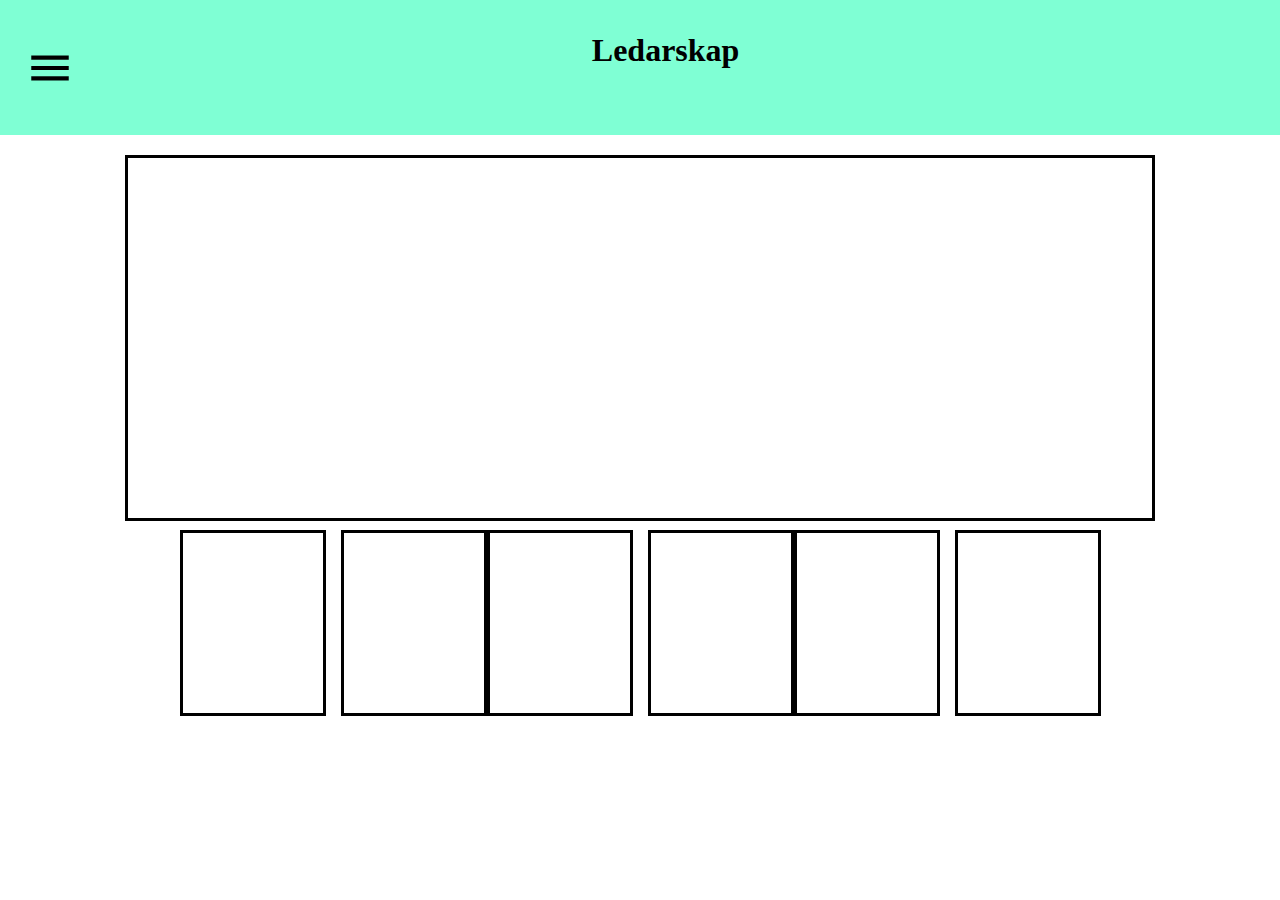
==== Site/public/page1.html @ 02e20eca "Flera sidor skapade, layout för andra sidan" ====
<!DOCTYPE html>
<html lang="en">
<head>
    <meta charset="UTF-8">
    <meta name="viewport" content="width=device-width, initial-scale=1.0">
    <meta http-equiv="X-UA-Compatible" content="ie=edge">
    <link rel="stylesheet" href="CSS/main.css">
    <link href="https://fonts.googleapis.com/css?family=Charm" rel="stylesheet">
    <link href="https://fonts.googleapis.com/icon?family=Material+Icons" rel="stylesheet">
    <title>Document</title>

</head>

<body>
    
    

    <div class = wrapper>
<menu>
<a href = "index.html"> Hem </a>
<a href = "page1.html"> Ledarskap </a>
<a href = "page2.html"> Historia </a>
<a href = "page3.html"> Territorie </a>

</menu>
<div class = "shade" onclick = "doStuff()"> </div>

            <header>
    
    
    <i class="material-icons" onclick = "doStuff()">
        menu
    </i>
    <h3> Ledarskap </h3>
    
</header>

<div class = "Ledare">
    <main>
        <div class = bigpic>
            
        </div>
        
        <article>
            <div class = "ledarbox">
            </div>
            
            <div class = "ledarbox">
            </div>
            
            <div class = "ledarbox">
            </div>
            
            <div class = "ledarbox">
            </div>
            
            <div class = "ledarbox">
            </div>
            
            <div class = "ledarbox">
            </div>
        </article>
    </main>
</div>
        
    </div>
    <script src="js/main.js"></script>
</body>

</html>
---- Site/public/CSS/main.css ----
body {
  min-height: 100vh;
  margin: 0; }

.wrapper main {
  display: grid;
  grid-template-rows: 50vh 25vh 25vh 25vh;
  height: 100%; }

header {
  background-color: aquamarine;
  height: 15vh;
  width: 100%;
  display: grid;
  justify-content: center;
  grid-template-columns: 20% 80%;
  position: sticky;
  top: 0; }
  header .material-icons {
    font-size: 50px;
    align-self: center;
    margin-left: 25px; }
  header h3 {
    font-size: 2rem;
    justify-self: center;
    margin-right: 20%; }

.navigator main {
  border-style: solid;
  height: 100%; }
.navigator article {
  background-color: blue;
  display: flex;
  justify-content: center;
  padding-top: 4%; }
  .navigator article .linkbox {
    width: 88%;
    height: 92%;
    background-color: red; }

.Ledare main {
  display: grid;
  width: 100%;
  grid-template-rows: 40vh auto;
  padding-top: 20px; }
  .Ledare main article {
    display: flex;
    width: 100%;
    flex-wrap: wrap;
    justify-content: center; }
    .Ledare main article .ledarbox {
      height: 180px;
      width: 140px;
      border-style: solid;
      margin: 15px 0 0 0; }
    .Ledare main article .ledarbox:nth-child(2n) {
      margin-left: 15px; }
  .Ledare main .bigpic {
    height: 100%;
    width: 80vw;
    border-style: solid;
    justify-self: center; }

menu {
  background-color: black;
  height: 100vh;
  width: 60vw;
  position: fixed;
  left: -100vw;
  top: 0;
  transition: 1s;
  z-index: 999;
  margin: 0;
  display: flex;
  flex-direction: column; }
  menu a {
    font-size: 2rem;
    text-decoration: none;
    color: white;
    margin-top: 8vh; }

.shade {
  left: -100vw;
  z-index: 99;
  position: fixed;
  height: 100vh;
  width: 100vw;
  background-color: rgba(0, 0, 0, 0.7);
  transition: 0.5s; }

.activate {
  left: 0; }
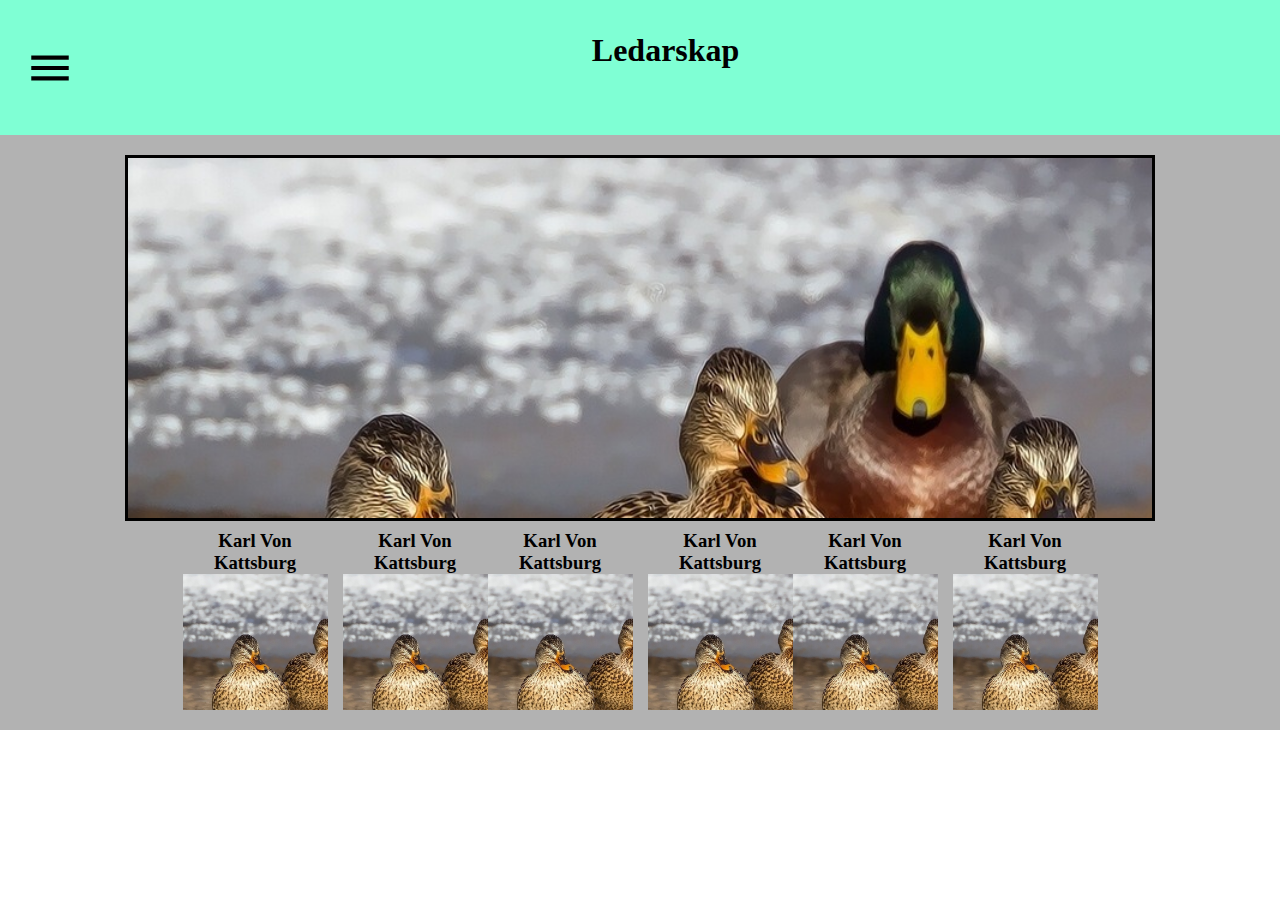
==== commit 824807a3: "Styling för mobil utan content" ====
--- a/Site/public/page1.html
+++ b/Site/public/page1.html
@@ -78,7 +78,7 @@
 
         <div class = bigpic> 
-            +            <div class = ledare_banner> </div> 
         </div> 
@@ -88,11 +88,9 @@
 
             <div class = "ledarbox"> 
-            </div>+                <h3> Karl Von Kattsburg</h3> 
-            -
-            <div class = "ledarbox">+                <div class = ledare1> </div> 
             </div> 
@@ -100,11 +98,9 @@
 
             <div class = "ledarbox"> 
-            </div>+                    <h3> Karl Von Kattsburg</h3> 
-            -
-            <div class = "ledarbox">+                    <div class = ledare2> </div> 
             </div> 
@@ -112,11 +108,39 @@
 
             <div class = "ledarbox"> 
+                    <h3> Karl Von Kattsburg</h3>+
+                    <div class = ledare3> </div>+
             </div> 
              
             <div class = "ledarbox">+
+                    <h3> Karl Von Kattsburg</h3>+
+                    <div class = ledare4> </div>+
+            </div>+
+            +
+            <div class = "ledarbox">+
+                    <h3> Karl Von Kattsburg</h3>+
+                    <div class = ledare5> </div>+
+            </div>+
+            +
+            <div class = "ledarbox">+
+                    <h3> Karl Von Kattsburg</h3>+
+                    <div class = ledare6> </div> 
             </div> 
--- a/Site/public/CSS/main.css
+++ b/Site/public/CSS/main.css
@@ -15,7 +15,8 @@
   justify-content: center;
   grid-template-columns: 20% 80%;
   position: sticky;
-  top: 0; }
+  top: 0;
+  z-index: 20; }
   header .material-icons {
     font-size: 50px;
     align-self: center;
@@ -26,17 +27,29 @@
     margin-right: 20%; }
 
 .navigator main {
-  border-style: solid;
   height: 100%; }
-.navigator article {
+.navigator article > div {
   background-color: blue;
   display: flex;
   justify-content: center;
-  padding-top: 4%; }
-  .navigator article .linkbox {
-    width: 88%;
-    height: 92%;
-    background-color: red; }
+  align-items: center;
+  height: 100%;
+  width: 100%; }
+  .navigator article > div a {
+    text-decoration: none; }
+  .navigator article > div .territorie_link_background {
+    height: 100%;
+    width: 100%; }
+  .navigator article > div .historia_link_background {
+    height: 100%;
+    width: 100%; }
+  .navigator article > div .ledare_link_background {
+    height: 100%;
+    width: 100%; }
+
+.linkbox {
+  width: 88%;
+  height: 92%; }
 
 .Ledare main {
   display: grid;
@@ -50,9 +63,13 @@
     justify-content: center; }
     .Ledare main article .ledarbox {
       height: 180px;
-      width: 140px;
-      border-style: solid;
-      margin: 15px 0 0 0; }
+      width: 145px;
+      margin: 15px 0 20px 0;
+      display: flex;
+      flex-direction: column;
+      text-align: center; }
+      .Ledare main article .ledarbox h3 {
+        margin: 0; }
     .Ledare main article .ledarbox:nth-child(2n) {
       margin-left: 15px; }
   .Ledare main .bigpic {
@@ -60,6 +77,63 @@
     width: 80vw;
     border-style: solid;
     justify-self: center; }
+
+.tider {
+  width: 100%; }
+  .tider main {
+    display: flex;
+    flex-wrap: wrap;
+    width: 100%;
+    height: auto; }
+    .tider main article {
+      width: 100%; }
+      .tider main article .historiabild {
+        border-style: solid;
+        height: 80vh;
+        width: 100%; }
+      .tider main article .forord {
+        border-style: solid;
+        height: auto;
+        width: 100%; }
+      .tider main article .begynnelse {
+        border-style: solid;
+        height: auto;
+        width: 100%; }
+      .tider main article .forntiden {
+        border-style: solid;
+        height: auto;
+        width: 100%; }
+      .tider main article .medeltiden {
+        border-style: solid;
+        height: auto;
+        width: 100%; }
+      .tider main article .modern_tid {
+        border-style: solid;
+        height: auto;
+        width: 100%; }
+
+.territorie {
+  width: 100%;
+  height: auto; }
+  .territorie main {
+    width: 100%;
+    height: auto;
+    display: flex;
+    flex-wrap: wrap;
+    height: auto; }
+    .territorie main article {
+      height: auto;
+      width: 100%; }
+      .territorie main article .karta {
+        width: 100%;
+        border-style: solid;
+        height: 85vh; }
+    .territorie main article {
+      width: 100%; }
+      .territorie main article .stader {
+        width: 100%;
+        border-style: solid;
+        height: 100vh; }
 
 menu {
   background-color: black;
@@ -90,3 +164,97 @@
 
 .activate {
   left: 0; }
+
+.bigpic .intropic {
+  background-image: url("../IMG/duck.jpg");
+  width: 100%;
+  height: 100%;
+  background-size: 150%; }
+.bigpic .ledare_banner {
+  background-image: url("../IMG/duck.jpg");
+  height: 100%;
+  width: 100%;
+  background-size: 150%; }
+
+main article .ledarbox > div {
+  background-image: url("../IMG/duck.jpg");
+  background-size: 250%;
+  height: 80%;
+  width: 100%; }
+main article .historia_link_background {
+  background-image: url("../IMG/duck.jpg");
+  background-size: 100%; }
+  main article .historia_link_background .linkbox .historia_link {
+    background-image: url("../IMG/duck.jpg");
+    width: 100%;
+    height: 100%;
+    background-size: 200%; }
+main article .territorie_link_background {
+  background-image: url("../IMG/duck.jpg");
+  background-size: 100%; }
+  main article .territorie_link_background .linkbox .territorie_link {
+    background-image: url("../IMG/duck.jpg");
+    width: 100%;
+    height: 100%;
+    background-size: 200%; }
+main article .ledare_link_background {
+  background-image: url("../IMG/duck.jpg");
+  background-size: 100%;
+  background-color: rgba(0, 0, 0, 0.5); }
+  main article .ledare_link_background .linkbox .ledare_link {
+    background-image: url("../IMG/duck.jpg");
+    width: 100%;
+    height: 100%;
+    background-size: 200%; }
+
+.linkbox > div {
+  display: flex; }
+
+.Ledare main {
+  background-color: rgba(0, 0, 0, 0.3); }
+
+.text_background {
+  background-color: rgba(0, 0, 0, 0.5);
+  width: 100%;
+  height: 40px;
+  align-self: flex-end;
+  display: flex;
+  justify-content: center; }
+  .text_background a {
+    text-decoration: none; }
+  .text_background h3 {
+    align-self: center;
+    text-decoration: none;
+    color: white;
+    font-size: 2.8rem !important; }
+
+.tider main article > div {
+  background-image: url("../IMG/duck.jpg"); }
+  .tider main article > div .text_background {
+    height: 80px;
+    align-self: flex-start;
+    position: relative;
+    top: -40px;
+    z-index: 0;
+    background-color: rgba(0, 0, 0, 0.9); }
+    .tider main article > div .text_background h3 {
+      padding: 0; }
+  .tider main article > div h3 {
+    font-size: 1.5rem;
+    padding: 0px 40px 100px 40px;
+    align-self: center;
+    color: azure; }
+
+.territorie main article > div {
+  background-image: url("../IMG/duck.jpg");
+  display: flex;
+  justify-content: flex-start;
+  flex-direction: column; }
+  .territorie main article > div .text_background {
+    height: 60px;
+    align-self: flex-start;
+    background-color: rgba(0, 0, 0, 0.7); }
+  .territorie main article > div h2 {
+    margin: 20px auto 20px auto;
+    padding-top: 50px;
+    color: azure; }
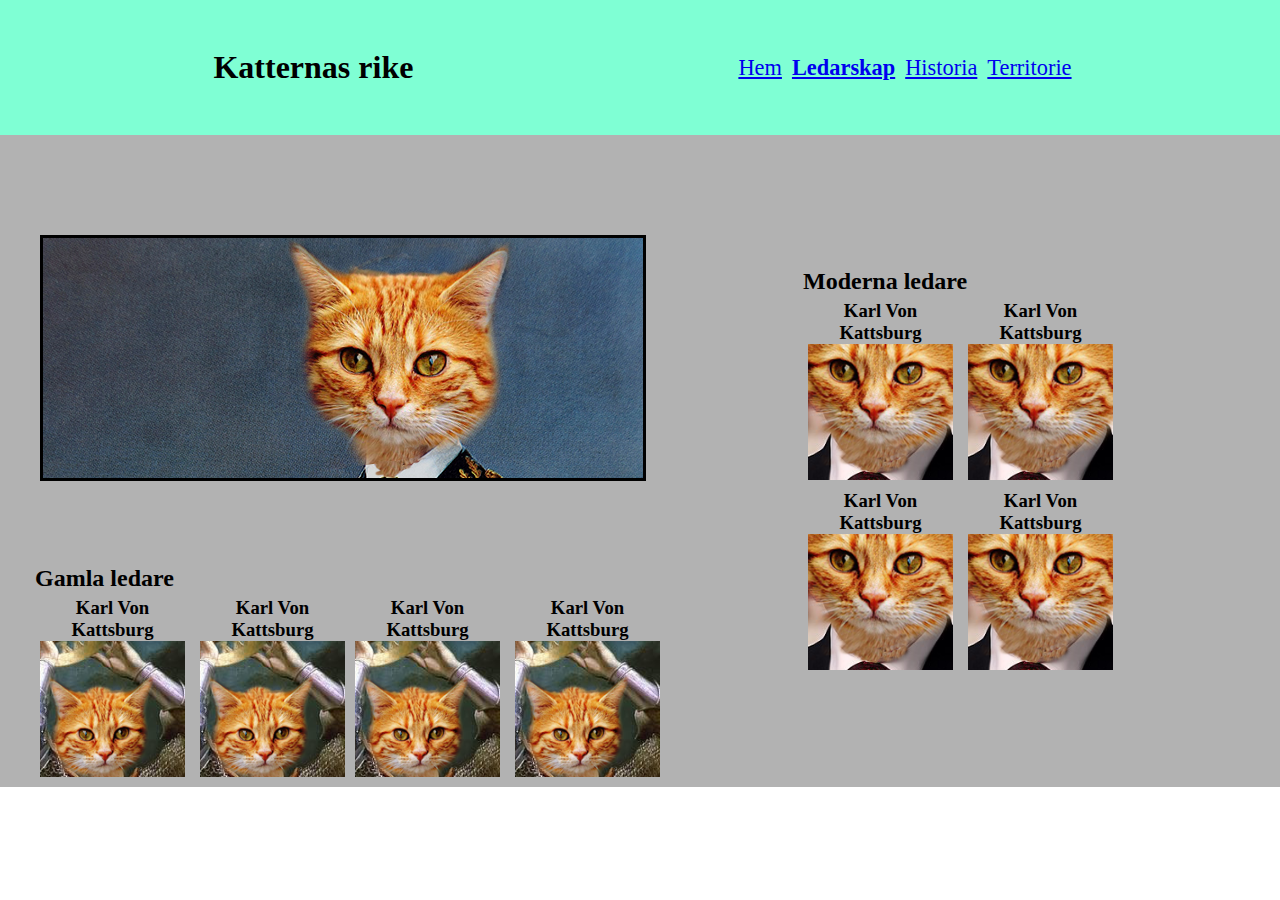
==== commit fb5e31b6: "Desktop-anpassning + 2/3 bilder" ====
--- a/Site/public/page1.html
+++ b/Site/public/page1.html
@@ -28,13 +28,15 @@
 
      
-    ++
+ 
  
     <div class = wrapper> 
-<menu>+<menu .mobile> 
 <a href = "index.html"> Hem </a> 
@@ -52,7 +54,7 @@
 
  
-            <header>+            <header class = mobile> 
      
@@ -72,6 +74,18 @@
 
  
+<header class = desktop>+
+    +
+        <h3 href = "index.html" class = "title"> Katternas rike</h3> <a href = "index.html"> Hem </a> <a href = "page1.html"  class = "thicc"> Ledarskap </a> <a href = "page2.html"> Historia </a> <a href = "page3.html"> Territorie </a> +
+        +
+    </header>+
++
 <div class = "Ledare"> 
     <main>@@ -84,7 +98,9 @@
 
          
-        <article>+        <article class = modern>+
+        <h2> Moderna ledare </h2> 
             <div class = "ledarbox"> 
@@ -104,7 +120,37 @@
 
             </div> 
-            ++
+             <div class = "ledarbox">+
+                    <h3> Karl Von Kattsburg</h3>+
+                    <div class = ledare2> </div>+
+            </div>+
++
+             <div class = "ledarbox">+
+                    <h3> Karl Von Kattsburg</h3>+
+                    <div class = ledare2> </div>+
+            </div>+
+            +
+            </article>+
++
++
+            <article class = gammal>+
+            <h2> Gamla ledare </h2> 
             <div class = "ledarbox"> 
@@ -143,6 +189,8 @@
                     <div class = ledare6> </div> 
             </div>+
+             
         </article> 
--- a/Site/public/CSS/main.css
+++ b/Site/public/CSS/main.css
@@ -1,51 +1,130 @@
 body {
   min-height: 100vh;
+  margin: 0;
+  width: 100vw; }
+
+.wrapper {
+  width: 100vw; }
+  .wrapper main {
+    display: grid;
+    grid-template-rows: 50vh 25vh 25vh 25vh;
+    height: 100%; }
+
+@media screen and (min-width: 700px) {
+  .wrapper {
+    width: 100vw; }
+    .wrapper .navigator main {
+      display: grid;
+      grid-template-rows: 80vh;
+      grid-template-columns: 0vw 33.3vw 33.3vw 33.3vw;
+      height: 100%; } }
+.desktop {
+  height: 0;
+  visibility: hidden;
   margin: 0; }
-
-.wrapper main {
-  display: grid;
-  grid-template-rows: 50vh 25vh 25vh 25vh;
-  height: 100%; }
 
 header {
   background-color: aquamarine;
   height: 15vh;
-  width: 100%;
+  width: 100vw;
   display: grid;
   justify-content: center;
-  grid-template-columns: 20% 80%;
+  text-align: center;
+  grid-template-columns: 20vw 80vw;
   position: sticky;
   top: 0;
+  left: 0;
   z-index: 20; }
   header .material-icons {
     font-size: 50px;
     align-self: center;
     margin-left: 25px; }
   header h3 {
-    font-size: 2rem;
-    justify-self: center;
-    margin-right: 20%; }
-
-.navigator main {
-  height: 100%; }
-.navigator article > div {
-  background-color: blue;
-  display: flex;
-  justify-content: center;
-  align-items: center;
-  height: 100%;
-  width: 100%; }
-  .navigator article > div a {
-    text-decoration: none; }
-  .navigator article > div .territorie_link_background {
+    font-size: 2em;
+    align-self: center;
+    margin: 0; }
+
+.bigpic2 {
+  visibility: hidden;
+  height: 0; }
+
+.thicc {
+  font-weight: bold; }
+
+.navigator .end {
+  margin-top: 0; }
+
+@media screen and (min-width: 600px) {
+  header {
+    height: 15vh;
+    visibility: visible;
+    width: 100vw;
+    display: grid;
+    grid-template-columns: 60% 10% 10% 10% 10%;
+    justify-content: center;
+    align-items: center;
+    position: sticky !important;
+    top: 0; }
+    header a {
+      margin: 5px;
+      font-size: 1.4rem;
+      justify-self: center;
+      text-decoration: underline;
+      padding: 0;
+      border: 0; }
+    header a:visited {
+      color: black; }
+    header h3 {
+      margin: 10px;
+      justify-self: center;
+      padding: 0; }
+    header a:hover {
+      font-size: 1.5rem;
+      transition: 0.2s;
+      cursor: pointer; }
+
+  .mobile {
+    height: 0;
+    visibility: hidden;
+    margin: 0;
+    position: absolute; }
+
+  .desktop {
+    height: 15vh;
+    visibility: visible;
+    display: flex; }
+
+  .title {
+    margin-right: 25%;
+    font-size: 2em; }
+
+  .bigpic2 {
+    visibility: visible;
+    height: 50vh;
+    width: 100%; } }
+.navigator {
+  width: 100vw; }
+  .navigator main {
+    height: 100%; }
+  .navigator article > div {
+    display: flex;
+    justify-content: center;
+    align-items: center;
     height: 100%;
     width: 100%; }
-  .navigator article > div .historia_link_background {
-    height: 100%;
-    width: 100%; }
-  .navigator article > div .ledare_link_background {
-    height: 100%;
-    width: 100%; }
+    .navigator article > div .desktop {
+      position: absolute; }
+    .navigator article > div a {
+      text-decoration: none; }
+    .navigator article > div .territorie_link_background {
+      height: 100%;
+      width: 100%; }
+    .navigator article > div .historia_link_background {
+      height: 100%;
+      width: 100%; }
+    .navigator article > div .ledare_link_background {
+      height: 100%;
+      width: 100%; }
 
 .linkbox {
   width: 88%;
@@ -60,7 +139,11 @@
     display: flex;
     width: 100%;
     flex-wrap: wrap;
-    justify-content: center; }
+    justify-content: center;
+    text-align: center; }
+    .Ledare main article h2 {
+      width: 100%;
+      margin-top: 15px; }
     .Ledare main article .ledarbox {
       height: 180px;
       width: 145px;
@@ -71,7 +154,7 @@
       .Ledare main article .ledarbox h3 {
         margin: 0; }
     .Ledare main article .ledarbox:nth-child(2n) {
-      margin-left: 15px; }
+      margin-right: 5px; }
   .Ledare main .bigpic {
     height: 100%;
     width: 80vw;
@@ -88,29 +171,34 @@
     .tider main article {
       width: 100%; }
       .tider main article .historiabild {
-        border-style: solid;
         height: 80vh;
         width: 100%; }
       .tider main article .forord {
-        border-style: solid;
         height: auto;
         width: 100%; }
       .tider main article .begynnelse {
-        border-style: solid;
         height: auto;
         width: 100%; }
       .tider main article .forntiden {
-        border-style: solid;
         height: auto;
         width: 100%; }
       .tider main article .medeltiden {
-        border-style: solid;
         height: auto;
         width: 100%; }
       .tider main article .modern_tid {
-        border-style: solid;
         height: auto;
         width: 100%; }
+
+.end {
+  margin-bottom: 0; }
+
+.intropic {
+  text-align: center; }
+  .intropic h3 {
+    margin: 0;
+    font-size: 3em;
+    padding-top: 10vh;
+    color: white; }
 
 .territorie {
   width: 100%;
@@ -126,15 +214,108 @@
       width: 100%; }
       .territorie main article .karta {
         width: 100%;
-        border-style: solid;
         height: 85vh; }
     .territorie main article {
       width: 100%; }
       .territorie main article .stader {
         width: 100%;
-        border-style: solid;
         height: 100vh; }
 
+@media screen and (min-width: 700px) {
+  .navigator {
+    width: 100vw; }
+    .navigator article > div {
+      height: 100vh;
+      display: flex;
+      align-items: center;
+      flex-direction: column; }
+    .navigator article > div > a > div > div {
+      height: 0;
+      visibility: hidden; }
+    .navigator article > div > a {
+      height: 400px !important;
+      margin-bottom: 75px; }
+    .navigator article > div > h3 {
+      text-decoration: none;
+      color: white;
+      font-size: 2rem;
+      align-items: center;
+      justify-content: center; }
+    .navigator main .bigpic {
+      visibility: hidden;
+      height: 0; }
+
+  .Ledare main {
+    display: grid;
+    grid-template-columns: 60vw 40vw;
+    grid-column-gap: 0;
+    grid-row-gap: 0;
+    grid-template-rows: 45vh auto;
+    height: auto;
+    justify-content: center;
+    align-items: center; }
+    .Ledare main article {
+      display: flex;
+      flex-wrap: wrap;
+      justify-content: flex-start;
+      align-content: flex-start;
+      text-align: left !important;
+      margin: 5px;
+      margin-left: 35px; }
+      .Ledare main article h2 {
+        margin: 0; }
+      .Ledare main article .ledarbox {
+        padding: 5px;
+        margin: 0; }
+        .Ledare main article .ledarbox h3 {
+          margin: 0px; }
+      .Ledare main article .ledarbox:nth-child(2n) {
+        margin-left: 0px; }
+    .Ledare main article:nth-child(2n) {
+      grid-row: span 2;
+      margin-right: 60px;
+      width: 70%; }
+    .Ledare main .bigpic {
+      justify-self: flex-start;
+      margin-left: 40px;
+      width: 600px !important;
+      height: 240px !important; }
+
+  .tider main {
+    height: auto;
+    display: grid;
+    grid-template-rows: 60vh auto auto;
+    grid-template-columns: 25vw 25vw 25vw 25vw; }
+    .tider main article {
+      align-items: flex-start; }
+      .tider main article div {
+        margin: 0; }
+        .tider main article div .text_background {
+          top: -5vh !important;
+          height: 15vh;
+          margin: 0; }
+    .tider main .modern {
+      grid-column: span 1; }
+    .tider main .banner {
+      grid-column: span 4; }
+
+  .territorie main {
+    display: grid;
+    grid-template-columns: 50vw 50vw;
+    grid-template-rows: 100%; }
+    .territorie main .stader {
+      display: flex;
+      flex-wrap: wrap;
+      flex-direction: row;
+      justify-content: center;
+      text-align: center;
+      height: 100vh !important; }
+      .territorie main .stader h2 {
+        width: 35%;
+        margin: 0;
+        padding: 0; }
+    .territorie main .karta {
+      height: 100vh !important; } }
 menu {
   background-color: black;
   height: 100vh;
@@ -166,46 +347,54 @@
   left: 0; }
 
 .bigpic .intropic {
-  background-image: url("../IMG/duck.jpg");
+  background-image: url("../IMG/Mobil banner 1.png");
   width: 100%;
   height: 100%;
-  background-size: 150%; }
+  background-size: 100%;
+  background-repeat: no-repeat; }
 .bigpic .ledare_banner {
-  background-image: url("../IMG/duck.jpg");
+  background-image: url("../IMG/Kattknug.png");
   height: 100%;
   width: 100%;
-  background-size: 150%; }
-
-main article .ledarbox > div {
-  background-image: url("../IMG/duck.jpg");
-  background-size: 250%;
+  background-size: 100%; }
+
+.modern .ledarbox > div {
+  background-image: url("../IMG/Mobil_president.png");
+  background-size: 100%;
   height: 80%;
   width: 100%; }
+
+.gammal .ledarbox > div {
+  background-image: url("../IMG/Mobil_katt_artur.png");
+  background-size: 100%;
+  height: 80%;
+  width: 100%; }
+
 main article .historia_link_background {
-  background-image: url("../IMG/duck.jpg");
+  background-image: url("../IMG/Background_history_mobile.png");
   background-size: 100%; }
   main article .historia_link_background .linkbox .historia_link {
-    background-image: url("../IMG/duck.jpg");
+    background-image: url("../IMG/Cat_history_mobile.png");
     width: 100%;
     height: 100%;
-    background-size: 200%; }
+    background-size: 100%; }
 main article .territorie_link_background {
-  background-image: url("../IMG/duck.jpg");
+  background-image: url("../IMG/Mobile_territorie_background.png");
   background-size: 100%; }
   main article .territorie_link_background .linkbox .territorie_link {
-    background-image: url("../IMG/duck.jpg");
+    background-image: url("../IMG/Caste_cat_mobile.png");
     width: 100%;
     height: 100%;
-    background-size: 200%; }
+    background-size: 100%; }
 main article .ledare_link_background {
-  background-image: url("../IMG/duck.jpg");
+  background-image: url("../IMG/ledare_backgrund_mobil.png");
   background-size: 100%;
   background-color: rgba(0, 0, 0, 0.5); }
   main article .ledare_link_background .linkbox .ledare_link {
-    background-image: url("../IMG/duck.jpg");
+    background-image: url("../IMG/Mobil_ledare.png");
     width: 100%;
     height: 100%;
-    background-size: 200%; }
+    background-size: 100%; }
 
 .linkbox > div {
   display: flex; }
@@ -226,7 +415,7 @@
     align-self: center;
     text-decoration: none;
     color: white;
-    font-size: 2.8rem !important; }
+    font-size: 2rem !important; }
 
 .tider main article > div {
   background-image: url("../IMG/duck.jpg"); }
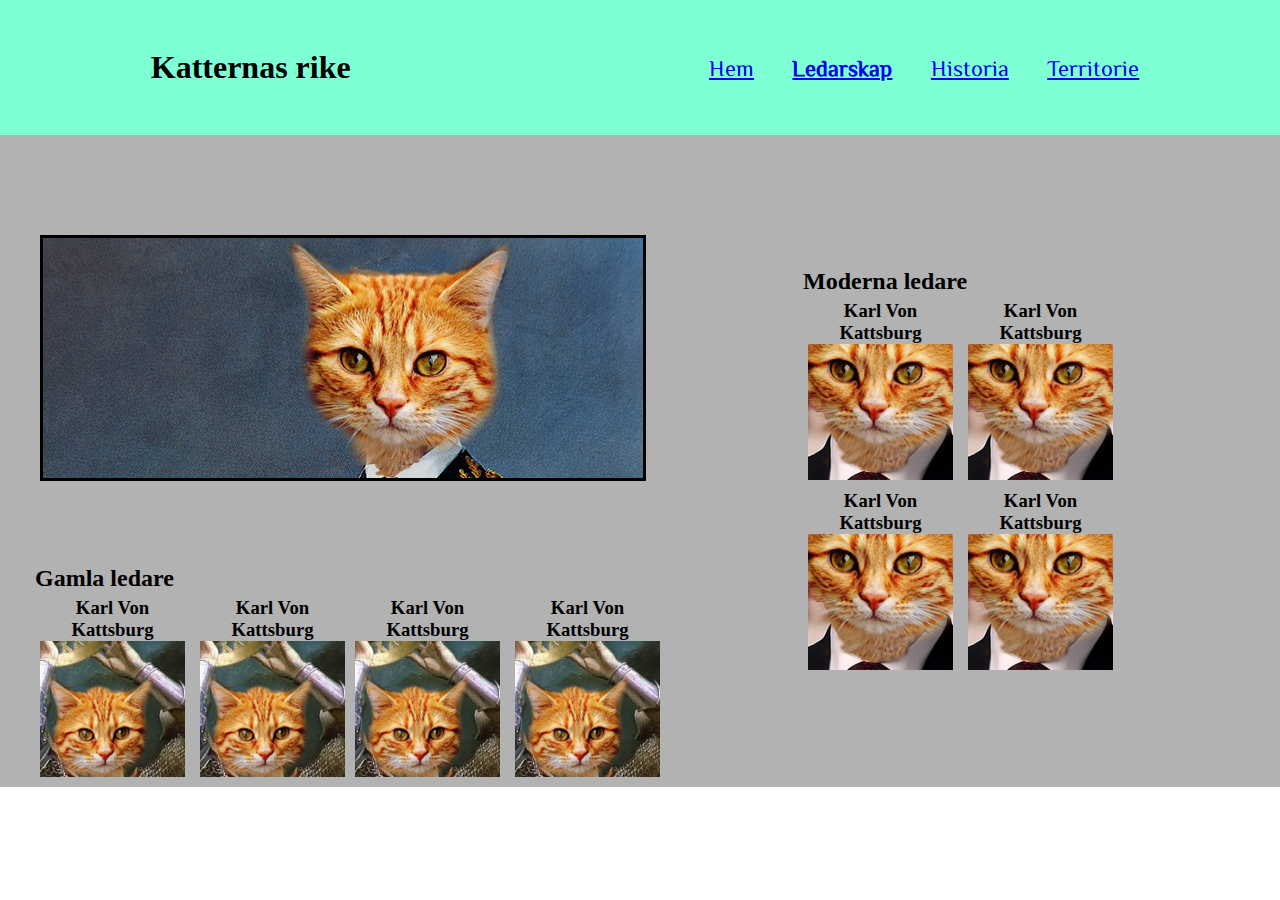
==== commit 944c916b: "Klart?" ====
--- a/Site/public/page1.html
+++ b/Site/public/page1.html
@@ -15,6 +15,8 @@
     <link href="https://fonts.googleapis.com/css?family=Charm" rel="stylesheet"> 
     <link href="https://fonts.googleapis.com/icon?family=Material+Icons" rel="stylesheet">+
+    <link href="https://fonts.googleapis.com/css?family=Libre+Baskerville|Noto+Serif+SC|ZCOOL+XiaoWei&display=swap" rel="stylesheet"> 
     <title>Document</title> 
--- a/Site/public/CSS/main.css
+++ b/Site/public/CSS/main.css
@@ -1,22 +1,22 @@
 body {
   min-height: 100vh;
   margin: 0;
-  width: 100vw; }
+  width: 100%; }
 
 .wrapper {
-  width: 100vw; }
+  width: 100%; }
   .wrapper main {
     display: grid;
     grid-template-rows: 50vh 25vh 25vh 25vh;
     height: 100%; }
 
-@media screen and (min-width: 700px) {
+@media only screen and (min-width: 1224px) {
   .wrapper {
-    width: 100vw; }
+    width: 100%; }
     .wrapper .navigator main {
       display: grid;
       grid-template-rows: 80vh;
-      grid-template-columns: 0vw 33.3vw 33.3vw 33.3vw;
+      grid-template-columns: 0% 33.3% 33.3% 33.3%;
       height: 100%; } }
 .desktop {
   height: 0;
@@ -26,7 +26,7 @@
 header {
   background-color: aquamarine;
   height: 15vh;
-  width: 100vw;
+  width: 100%;
   display: grid;
   justify-content: center;
   text-align: center;
@@ -54,11 +54,11 @@
 .navigator .end {
   margin-top: 0; }
 
-@media screen and (min-width: 600px) {
+@media only screen and (min-width: 1224px) {
   header {
     height: 15vh;
     visibility: visible;
-    width: 100vw;
+    width: 100%;
     display: grid;
     grid-template-columns: 60% 10% 10% 10% 10%;
     justify-content: center;
@@ -66,7 +66,8 @@
     position: sticky !important;
     top: 0; }
     header a {
-      margin: 5px;
+      font-family: 'ZCOOL XiaoWei', serif;
+      margin-left: 3%;
       font-size: 1.4rem;
       justify-self: center;
       text-decoration: underline;
@@ -103,7 +104,7 @@
     height: 50vh;
     width: 100%; } }
 .navigator {
-  width: 100vw; }
+  width: 100%; }
   .navigator main {
     height: 100%; }
   .navigator article > div {
@@ -221,9 +222,9 @@
         width: 100%;
         height: 100vh; }
 
-@media screen and (min-width: 700px) {
+@media only screen and (min-width: 1224px) {
   .navigator {
-    width: 100vw; }
+    width: 100%; }
     .navigator article > div {
       height: 100vh;
       display: flex;
@@ -247,7 +248,7 @@
 
   .Ledare main {
     display: grid;
-    grid-template-columns: 60vw 40vw;
+    grid-template-columns: 60% 40%;
     grid-column-gap: 0;
     grid-row-gap: 0;
     grid-template-rows: 45vh auto;
@@ -285,7 +286,7 @@
     height: auto;
     display: grid;
     grid-template-rows: 60vh auto auto;
-    grid-template-columns: 25vw 25vw 25vw 25vw; }
+    grid-template-columns: 25% 25% 25% 25%; }
     .tider main article {
       align-items: flex-start; }
       .tider main article div {
@@ -301,7 +302,7 @@
 
   .territorie main {
     display: grid;
-    grid-template-columns: 50vw 50vw;
+    grid-template-columns: 50% 50%;
     grid-template-rows: 100%; }
     .territorie main .stader {
       display: flex;
@@ -350,51 +351,51 @@
   background-image: url("../IMG/Mobil banner 1.png");
   width: 100%;
   height: 100%;
-  background-size: 100%;
+  background-size: cover;
   background-repeat: no-repeat; }
 .bigpic .ledare_banner {
   background-image: url("../IMG/Kattknug.png");
   height: 100%;
   width: 100%;
-  background-size: 100%; }
+  background-size: cover; }
 
 .modern .ledarbox > div {
   background-image: url("../IMG/Mobil_president.png");
-  background-size: 100%;
+  background-size: cover;
   height: 80%;
   width: 100%; }
 
 .gammal .ledarbox > div {
   background-image: url("../IMG/Mobil_katt_artur.png");
-  background-size: 100%;
+  background-size: cover;
   height: 80%;
   width: 100%; }
 
 main article .historia_link_background {
   background-image: url("../IMG/Background_history_mobile.png");
-  background-size: 100%; }
+  background-size: cover; }
   main article .historia_link_background .linkbox .historia_link {
     background-image: url("../IMG/Cat_history_mobile.png");
     width: 100%;
     height: 100%;
-    background-size: 100%; }
+    background-size: cover; }
 main article .territorie_link_background {
   background-image: url("../IMG/Mobile_territorie_background.png");
-  background-size: 100%; }
+  background-size: cover; }
   main article .territorie_link_background .linkbox .territorie_link {
     background-image: url("../IMG/Caste_cat_mobile.png");
     width: 100%;
     height: 100%;
-    background-size: 100%; }
+    background-size: cover; }
 main article .ledare_link_background {
   background-image: url("../IMG/ledare_backgrund_mobil.png");
-  background-size: 100%;
+  background-size: cover;
   background-color: rgba(0, 0, 0, 0.5); }
   main article .ledare_link_background .linkbox .ledare_link {
     background-image: url("../IMG/Mobil_ledare.png");
     width: 100%;
     height: 100%;
-    background-size: 100%; }
+    background-size: cover; }
 
 .linkbox > div {
   display: flex; }
@@ -417,8 +418,12 @@
     color: white;
     font-size: 2rem !important; }
 
+.tider main .historiabild {
+  background-image: url("../IMG/Lutzen_mobile.png") !important;
+  background-size: cover; }
 .tider main article > div {
-  background-image: url("../IMG/duck.jpg"); }
+  background-image: url("../IMG/Lutzen_mobile2.png");
+  background-size: cover; }
   .tider main article > div .text_background {
     height: 80px;
     align-self: flex-start;
@@ -447,3 +452,34 @@
     margin: 20px auto 20px auto;
     padding-top: 50px;
     color: azure; }
+
+@media screen and (min-width: 1000px) {
+  .bigpic2 {
+    background-image: url("../IMG/Catpoleon_banner2.png");
+    background-size: cover;
+    background-repeat: no-repeat;
+    background-position: 0; }
+
+  .territorie_link {
+    background-image: url("../IMG/Bakgrund_territorie_desktop.png") !important;
+    background-size: cover; }
+
+  .historia_link {
+    background-image: url("../IMG/Cat_history_mobile.png") !important;
+    background-size: cover; }
+
+  .ledare_link {
+    background-image: url("../IMG/Kattknug_desktop.png") !important;
+    background-size: cover; }
+
+  .tider main article .historiabild {
+    background-image: url("../IMG/Catopoleon2_2_historia.png") !important;
+    background-size: cover; }
+
+  .karta {
+    background-image: url("../IMG/Map.png") !important;
+    background-size: cover; }
+
+  .stader {
+    background-image: url("../IMG/Karta.png") !important;
+    background-size: cover; } }
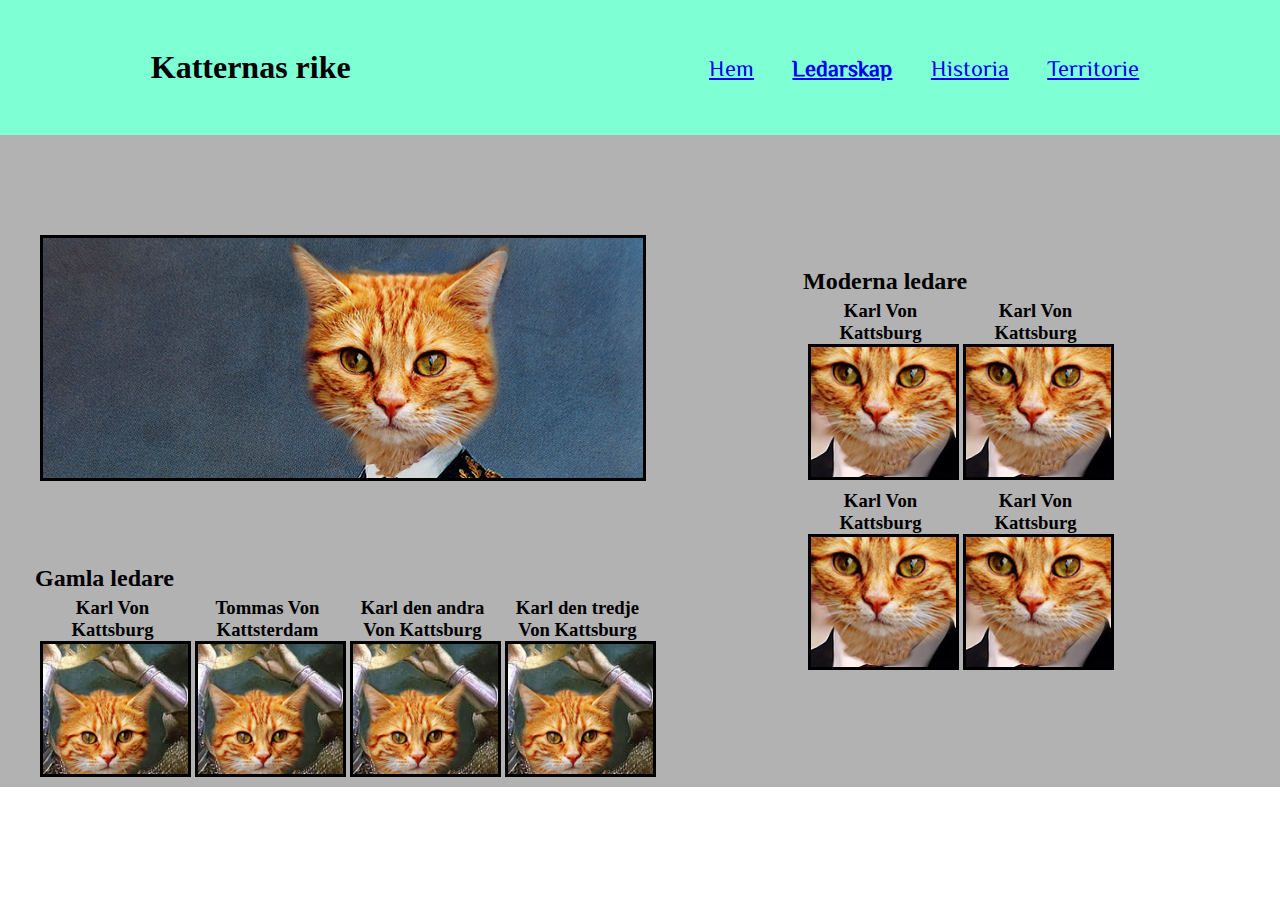
==== commit 381abf91: "Klart+lite_till ???" ====
--- a/Site/public/page1.html
+++ b/Site/public/page1.html
@@ -166,7 +166,7 @@
 
             <div class = "ledarbox"> 
-                    <h3> Karl Von Kattsburg</h3>+                    <h3> Tommas Von Kattsterdam</h3> 
                     <div class = ledare4> </div> 
@@ -176,7 +176,7 @@
 
             <div class = "ledarbox"> 
-                    <h3> Karl Von Kattsburg</h3>+                    <h3> Karl den andra Von Kattsburg</h3> 
                     <div class = ledare5> </div> 
@@ -186,7 +186,7 @@
 
             <div class = "ledarbox"> 
-                    <h3> Karl Von Kattsburg</h3>+                    <h3> Karl den tredje Von Kattsburg</h3> 
                     <div class = ledare6> </div> 
--- a/Site/public/CSS/main.css
+++ b/Site/public/CSS/main.css
@@ -151,11 +151,12 @@
       margin: 15px 0 20px 0;
       display: flex;
       flex-direction: column;
-      text-align: center; }
+      text-align: center;
+      margin-right: 5px; }
+      .Ledare main article .ledarbox div {
+        border-style: solid; }
       .Ledare main article .ledarbox h3 {
         margin: 0; }
-    .Ledare main article .ledarbox:nth-child(2n) {
-      margin-right: 5px; }
   .Ledare main .bigpic {
     height: 100%;
     width: 80vw;
@@ -348,51 +349,51 @@
   left: 0; }
 
 .bigpic .intropic {
-  background-image: url("../IMG/Mobil banner 1.png");
+  background-image: url("../IMG/Mobil banner 1.jpg");
   width: 100%;
   height: 100%;
   background-size: cover;
   background-repeat: no-repeat; }
 .bigpic .ledare_banner {
-  background-image: url("../IMG/Kattknug.png");
+  background-image: url("../IMG/Kattknug.jpg");
   height: 100%;
   width: 100%;
   background-size: cover; }
 
 .modern .ledarbox > div {
-  background-image: url("../IMG/Mobil_president.png");
+  background-image: url("../IMG/Mobil_president.jpg");
   background-size: cover;
   height: 80%;
   width: 100%; }
 
 .gammal .ledarbox > div {
-  background-image: url("../IMG/Mobil_katt_artur.png");
+  background-image: url("../IMG/Mobil_katt_artur.jpg");
   background-size: cover;
   height: 80%;
   width: 100%; }
 
 main article .historia_link_background {
-  background-image: url("../IMG/Background_history_mobile.png");
+  background-image: url("../IMG/Background_history_mobile.jpg");
   background-size: cover; }
   main article .historia_link_background .linkbox .historia_link {
-    background-image: url("../IMG/Cat_history_mobile.png");
+    background-image: url("../IMG/Cat_history_mobile.jpg");
     width: 100%;
     height: 100%;
     background-size: cover; }
 main article .territorie_link_background {
-  background-image: url("../IMG/Mobile_territorie_background.png");
+  background-image: url("../IMG/Mobile_territorie_background.jpg");
   background-size: cover; }
   main article .territorie_link_background .linkbox .territorie_link {
-    background-image: url("../IMG/Caste_cat_mobile.png");
+    background-image: url("../IMG/Bohus.jpg");
     width: 100%;
     height: 100%;
     background-size: cover; }
 main article .ledare_link_background {
-  background-image: url("../IMG/ledare_backgrund_mobil.png");
+  background-image: url("../IMG/ledare_backgrund_mobil.jpg");
   background-size: cover;
   background-color: rgba(0, 0, 0, 0.5); }
   main article .ledare_link_background .linkbox .ledare_link {
-    background-image: url("../IMG/Mobil_ledare.png");
+    background-image: url("../IMG/Mobil_ledare.jpg");
     width: 100%;
     height: 100%;
     background-size: cover; }
@@ -419,10 +420,10 @@
     font-size: 2rem !important; }
 
 .tider main .historiabild {
-  background-image: url("../IMG/Lutzen_mobile.png") !important;
+  background-image: url("../IMG/Lutzen_mobile.jpg") !important;
   background-size: cover; }
 .tider main article > div {
-  background-image: url("../IMG/Lutzen_mobile2.png");
+  background-image: url("../IMG/Lutzen_mobile2.jpg");
   background-size: cover; }
   .tider main article > div .text_background {
     height: 80px;
@@ -432,13 +433,26 @@
     z-index: 0;
     background-color: rgba(0, 0, 0, 0.9); }
     .tider main article > div .text_background h3 {
-      padding: 0; }
+      padding: 0;
+      margin: 0; }
   .tider main article > div h3 {
     font-size: 1.5rem;
     padding: 0px 40px 100px 40px;
     align-self: center;
     color: azure; }
 
+.tider main article h3 {
+  margin: 0; }
+
+.forord h3 {
+  margin: 0; }
+
+.territorie main .karta {
+  background-image: url("../IMG/map_mobile.jpg");
+  background-size: cover; }
+.territorie main .stader {
+  background-image: url("../IMG/stad2.jpg");
+  background-size: cover; }
 .territorie main article > div {
   background-image: url("../IMG/duck.jpg");
   display: flex;
@@ -455,31 +469,31 @@
 
 @media screen and (min-width: 1000px) {
   .bigpic2 {
-    background-image: url("../IMG/Catpoleon_banner2.png");
+    background-image: url("../IMG/Catpoleon_banner2.jpg");
     background-size: cover;
     background-repeat: no-repeat;
     background-position: 0; }
 
   .territorie_link {
-    background-image: url("../IMG/Bakgrund_territorie_desktop.png") !important;
+    background-image: url("../IMG/Bakgrund_territorie_desktop.jpg") !important;
     background-size: cover; }
 
   .historia_link {
-    background-image: url("../IMG/Cat_history_mobile.png") !important;
+    background-image: url("../IMG/Cat_history_mobile.jpg") !important;
     background-size: cover; }
 
   .ledare_link {
-    background-image: url("../IMG/Kattknug_desktop.png") !important;
+    background-image: url("../IMG/Kattknug_desktop.jpg") !important;
     background-size: cover; }
 
   .tider main article .historiabild {
-    background-image: url("../IMG/Catopoleon2_2_historia.png") !important;
+    background-image: url("../IMG/Catopoleon2_2_historia.jpg") !important;
     background-size: cover; }
 
   .karta {
-    background-image: url("../IMG/Map.png") !important;
+    background-image: url("../IMG/Map.jpg") !important;
     background-size: cover; }
 
   .stader {
-    background-image: url("../IMG/Karta.png") !important;
+    background-image: url("../IMG/Karta.jpg") !important;
     background-size: cover; } }
